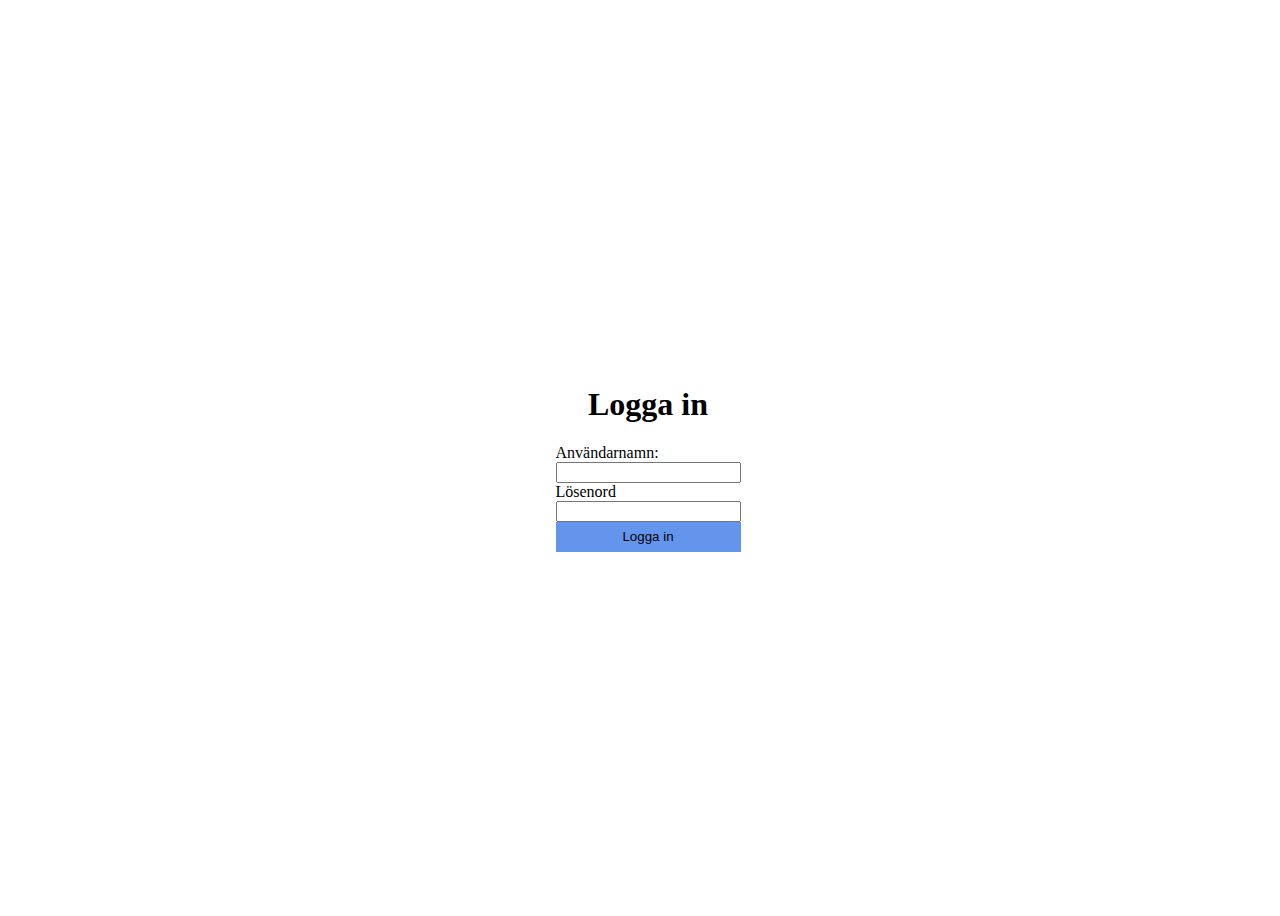
==== index.html @ 25c9cc4e "input och function v.1" ====
<!DOCTYPE html>
<html lang="en">
<head>
    <meta charset="UTF-8">
    <meta http-equiv="X-UA-Compatible" content="IE=edge">
    <meta name="viewport" content="width=device-width, initial-scale=1.0">
    <link rel="stylesheet" href="style.css">
    <script src="script.js" defer></script>
    <title>Login screen</title>
</head>
<body>
    <div class="container">
        <h1>Logga in</h1>
        <div class="login-container">
            <form>
                <div class="userna">
                    <label  for="användarnamn">Användarnamn:</label><br>
                    <input id="username" type="text"><br>
                </div>
               <div class="password">
                <label for="lösenord">Lösenord</label><br>
                <input id="password" type="text">
               </div>
              <button onclick="loginFunction()" class="log-in">Logga in</button>
            </form>
        </div>
      
    </div>
</body>
</html>
---- style.css ----
.container{
    width: 100vw;
    height: 100vh;
    display: flex;
    flex-direction: column;
    justify-content: center;
    align-items: center;
}
.log-in{
    width: 100%;
    height: 30px;
    border: none;
    background-color:cornflowerblue
}
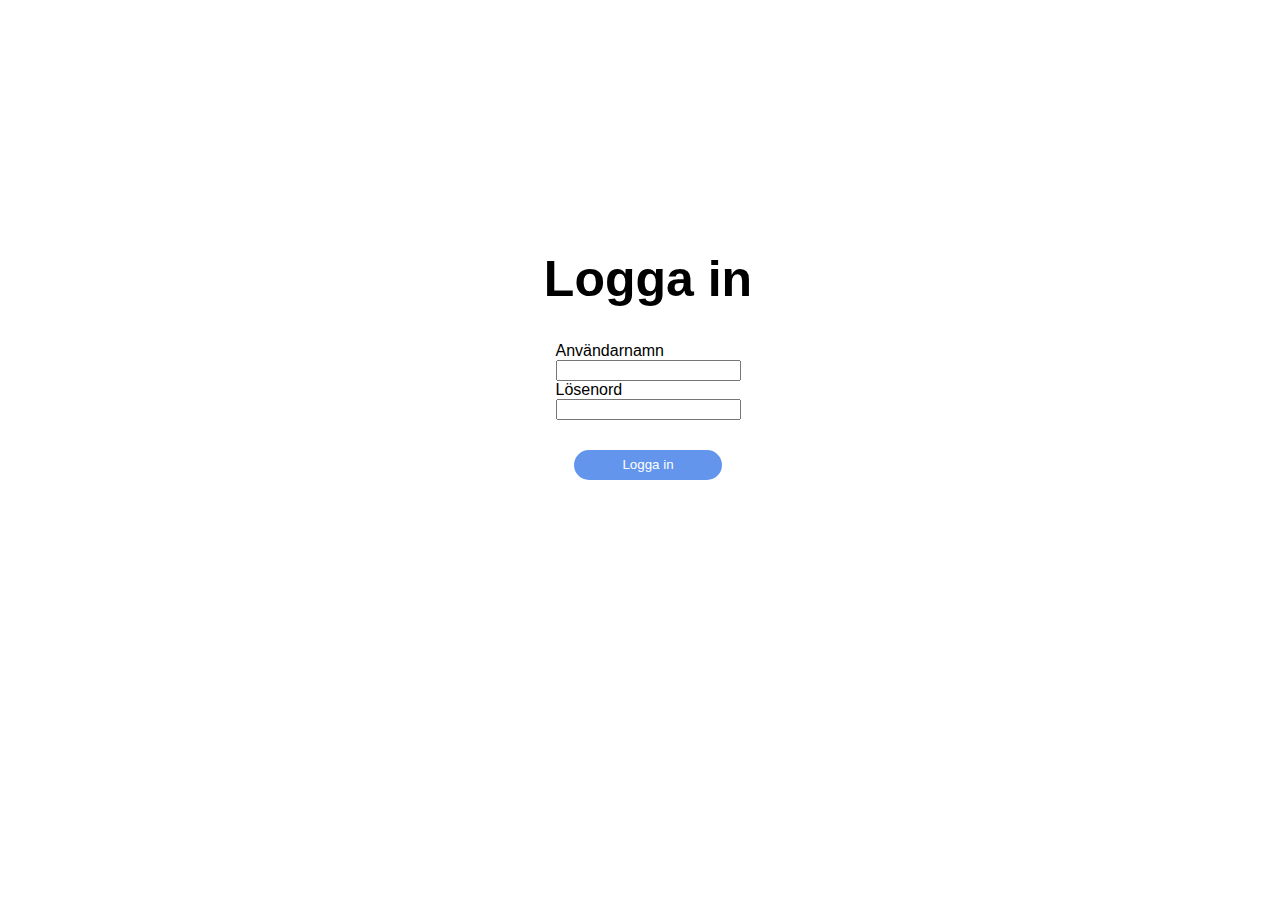
==== commit babb1bbc: "query selector added" ====
--- a/index.html
+++ b/index.html
@@ -10,21 +10,23 @@
 </head>
 <body>
     <div class="container">
-        <h1>Logga in</h1>
+        <h1 #title>Logga in</h1>
         <div class="login-container">
             <form>
-                <div class="userna">
-                    <label  for="användarnamn">Användarnamn:</label><br>
+                <div class="users">
+                    <label  for="användarnamn">Användarnamn</label><br>
                     <input id="username" type="text"><br>
                 </div>
                <div class="password">
                 <label for="lösenord">Lösenord</label><br>
-                <input id="password" type="text">
+                <input id="password" type="password">
                </div>
-              <button onclick="loginFunction()" class="log-in">Logga in</button>
+              <button type="submit" class="log-in">Logga in</button>
             </form>
         </div>
-      
+        <div id="conformation" class="conformation">
+            <h1 >Rätt uppgifter! Välkommen!</h1>
+        </div>
     </div>
 </body>
 </html>--- a/style.css
+++ b/style.css
@@ -6,10 +6,45 @@
     justify-content: center;
     align-items: center;
 }
+.container h1{
+    font-size: 50px;
+    font-family: Arial, Helvetica, sans-serif;
+    display: flex;
+    justify-content: center;
+    align-items: center;
+}
 .log-in{
-    width: 100%;
+    margin-top: 30px;
+    width: 80%;
     height: 30px;
     border: none;
-    background-color:cornflowerblue
+    background-color:cornflowerblue;
+    color: white;
+    border-radius: 20px;
 }
-
+.login-container{
+    width: 500px;
+    display: flex;
+    flex-direction: column;
+    align-items: center;
+}
+input #password{
+    width: 100px;
+}
+form{
+    display: flex;
+    flex-direction: column;
+    align-items: center;
+    font-family: Arial, Helvetica, sans-serif;
+}
+.conformation
+{
+    margin-top: 20px;
+    height: 200px;
+    width: 300px;
+}
+#conformation{
+    font-size: 30px;
+    text-align: center;
+    color: transparent;
+}
